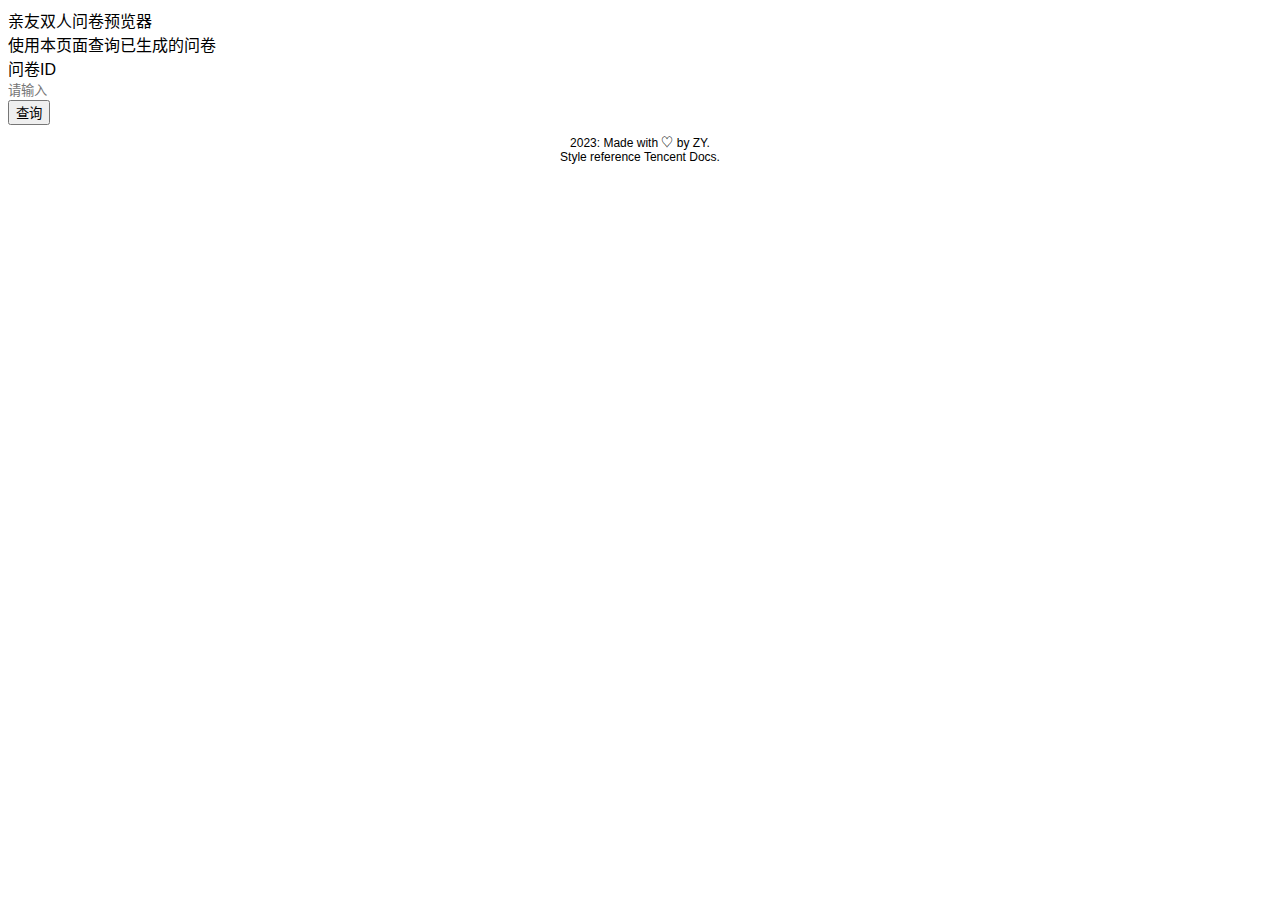
==== read.html @ b5cfd581 "Update read.html" ====
<html lang="zh-cn">
<head>
    <meta charset="utf-8">
    <title>亲友双人问卷预览器</title>
    <meta name="viewport" content="width=device-width,initial-scale=1,maximum-scale=1,minimum-scale=1,user-scalable=no,minimal-ui,viewport-fit=cover">
    <meta name="format-detection" content="telephone=no, email=no">
    <link rel="stylesheet" type="text/css" href="/assets/form-style.css">
    <link rel="stylesheet" type="text/css" href="/assets/toast.min.css">
    <link rel="stylesheet" type="text/css" href="/assets/google-font.css">
    <link rel="stylesheet" type="text/css" href="https://cdn.bootcdn.net/ajax/libs/font-awesome/6.4.0/css/all.min.css">
    <style>
        * {
            font-family: "Poppins","Helvetica Neue",Helvetica,Arial,PingFangTC-Light,"Microsoft YaHei",微软雅黑,"STHeiti Light",STXihei,"华文细黑",Heiti,黑体,sans-serif;
        }
        .form-rich-editor {
            line-height: initial;
        }
        .form-result {
            display: none;
        }
        .question-main-content {
            overflow-y: auto;
        }
        .form-simple input {
            padding: 0;
            width: 100%;
            outline: 0;
            border: none;
            background: 0 0;
            resize: none;
            -webkit-appearance: none;
            appearance: none;
            caret-color: #1e6fff;
            scrollbar-width: none;
        }
        footer {
            margin-top: 8px;
            text-align: center;
            font-size: 12px;
        }
        @media only screen and (max-width: 720px) {
            canvas#result {
                width: 100%;
                height: auto;
            }
        }
    </style>
</head>
<body>
    <div class="form-root fill-form-root">
        <div class="form-root-wrap fill-root-wrap">
            <div class="form-fill" style="user-select: text;">
                <div class="form-header form-title">
                    <div class="form-header-title-content">亲友双人问卷预览器</div>
                    <div class="form-rich-editor">
                        <div class="rich-text-element-paragraph"><span>使用本页面查询已生成的问卷</span></div>
                    </div>
                </div>
                <div class="form-header form-result">
                    <div class="form-header-title-content">这是我的亲友双人问卷<br>请过目！</div>
                    <div class="form-rich-editor">
                        <div class="rich-text-element-paragraph"><span id="ttl"></span></div>
                    </div>
		    <div class="form-rich-editor">
                        <div class="rich-text-element-paragraph"><b>您可以 <span title="点我保存" onclick="saveCanvas();" style="color: #1e90ff; cursor: pointer;">点击这里</span> 以保存图片</b></div>
                    </div>
                    <canvas id="result" width="616" height="1334"></canvas>
                </div>
                <div class="form-body form-fill-body form-leader">
                    <div class="question text-answer">
                        <div class="question-main-content">
                            <div class="question-title"><span>问卷ID</span></div>
                            <div class="question-content">
                                <div class="form-simple form-simple-fill">
                                    <div class="form-simple-main form-ui-component-basic size-small multiple with-border">
                                        <div class="form-ui-component-basic-text"><input type="number" placeholder="请输入" rows="1" spellcheck="false" style="min-height: 20px; max-height: 20px;"></div>
                                    </div>
                                </div>
                            </div>
                        </div>
                    </div>
                    <div class="question-commit" onclick="check();"><button type="button">查询</button></div>
                </div>
            </div>
            <footer>2023: Made with ♡ by ZY.<br>Style reference Tencent Docs.</footer>
        </div>
    </div>
    <script>
        let id;
        try {
            if (Number(parseSearchArgs().id)) {
                document.querySelector(".form-leader :nth-child(1) .question-content input").value = parseSearchArgs().id;
                check();
            }
        } catch (error) {null};
        let canvas = document.getElementById("result");
        let ctx = canvas.getContext("2d");
        let positions = [[108, 94, 24, 1, 200, 408], [8, 146, 24, 2], [8, 217, 24, 3], [8, 313, 24, 4], [8, 450, 24, 5], [8, 600, 24, 5], [8, 749, 24, 3], [8, 864, 24, 4], [8, 991, 24, 3], [60, 1080, 18, 1, 240], [8, 1124, 24, 3], [8, 1230, 24, 4]];
        let color = "#000000";
        let img = new Image();
        img.src = "/assets/demo.jpg";
        img.onload = () => ctx.drawImage(img, 0, 0, 616, 1334);
        async function check() {
            id = document.querySelector(".form-leader :nth-child(1) .question-content input").value;
            await fetch(`/handle?method=read&id=${id}`).then(res => {
                if (res.status != 200 || !res.ok) {
                    switch (res.status) {
                        case 429:
                            createToast("error", `错误码：${res.status}<br>您的请求过于频繁`, true, 2);
                            break;
                        case 404:
                            createToast("error", `错误码：${res.status}<br>指定ID的问卷不存在`, true, 2);
                            break;
                        case 403:
                            createToast("error", `错误码：406<br>这张问卷还未被亲友填写哦`, true, 2);
                            break;
                        case 500:
                            createToast("error", `错误码：${res.status}<br>您的请求方法有误`, true, 2);
                            break;
                        default:
                            createToast("error", `错误码：${res.status}<br>未知错误`, true, 2);
                            break;
                    }
                    throw "Error!";
                }
                return res.json();
            }).then(data => {
                if (!data.data.data[1]) {
                    createToast("error", `错误码：406<br>这张问卷还未被亲友填写哦`, true, 2);
                    return;
                }
                drawResult(data.data.data[0], 0, data.data.data[0][data.data.data[0].length - 1])
                drawResult(data.data.data[1], 1, data.data.data[1][data.data.data[1].length - 1]);
                document.querySelector("span#ttl").innerHTML = `此链接剩余有效期：${getDuration(Number(data.data.ttl))}<br>如有需要，请尽快保存图片，谢谢。`;
                document.querySelector(".form-title").style.display = "none";
                document.querySelector(".form-leader").style.display = "none";
                document.querySelector(".form-result").style.display = "block";
            });
        }
        function drawResult(result, cnid, color) {
            result.forEach((value, index) => {
                if (index == result.length - 1) {
                    return;
                }
                let fontSize = positions[index][2];
                let maxWidth = positions[index][4] ? positions[index][4] : 300;
                ctx.font = String(fontSize) + "px Heiti";
                ctx.fillStyle = color;
                let texts = checkTextLength(maxWidth, fontSize, value);
                for (let i = 0; i <= texts.rows && i <= positions[index][3].toFixed(0); i++) {
                    ctx.fillText(value.slice(texts.rowFontNum*(i-1), texts.rowFontNum*i), (!cnid ? positions[index][0] : (positions[index][5] ? positions[index][5] : 318)), positions[index][1]+(i-0.2)*fontSize, maxWidth);
                }
            });
        }
        function checkTextLength(maxWidth, fontSize, string) {
            let rowFontNum = Math.floor(maxWidth / fontSize);
            let strLength = string.length;
            let rows = Math.ceil(strLength / rowFontNum);
            return{maxWidth, fontSize, rowFontNum, strLength, rows};
        }
        function parseSearchArgs() {
            let url = location.search;
            let rst = {};
            if (url.indexOf("?") != -1) {
                let str = url.substring(1);
                let parts = str.split("&");
                for(let i=0; i<parts.length; i++) rst[parts[i].split("=")[0]] = decodeURI(parts[i].split("=")[1]);
            }
            return rst;
        }
        function getDuration(second) {
	       let duration;
	       let days = Math.floor(second / 86400);
	       let hours = Math.floor((second % 86400) / 3600);
	       let minutes = Math.floor(((second % 86400) % 3600) / 60);
	       let seconds = Math.floor(((second % 86400) % 3600) % 60);
	       if (days > 0)  duration = days + "天" + hours + "小时" + minutes + "分" + seconds + "秒";
	       else if (hours > 0)  duration = hours + "小时" + minutes + "分" + seconds + "秒";
	       else if (minutes > 0) duration = minutes + "分" + seconds + "秒";
	       else if (seconds > 0) duration = seconds + "秒";
	       return duration;
        }
        function saveCanvas() {
            download(canvas.toDataURL());
        }
    </script>
    <script defer src="/assets/toast.min.js"></script>
    <script src="/assets/download.min.js"></script>
</body>
</html>
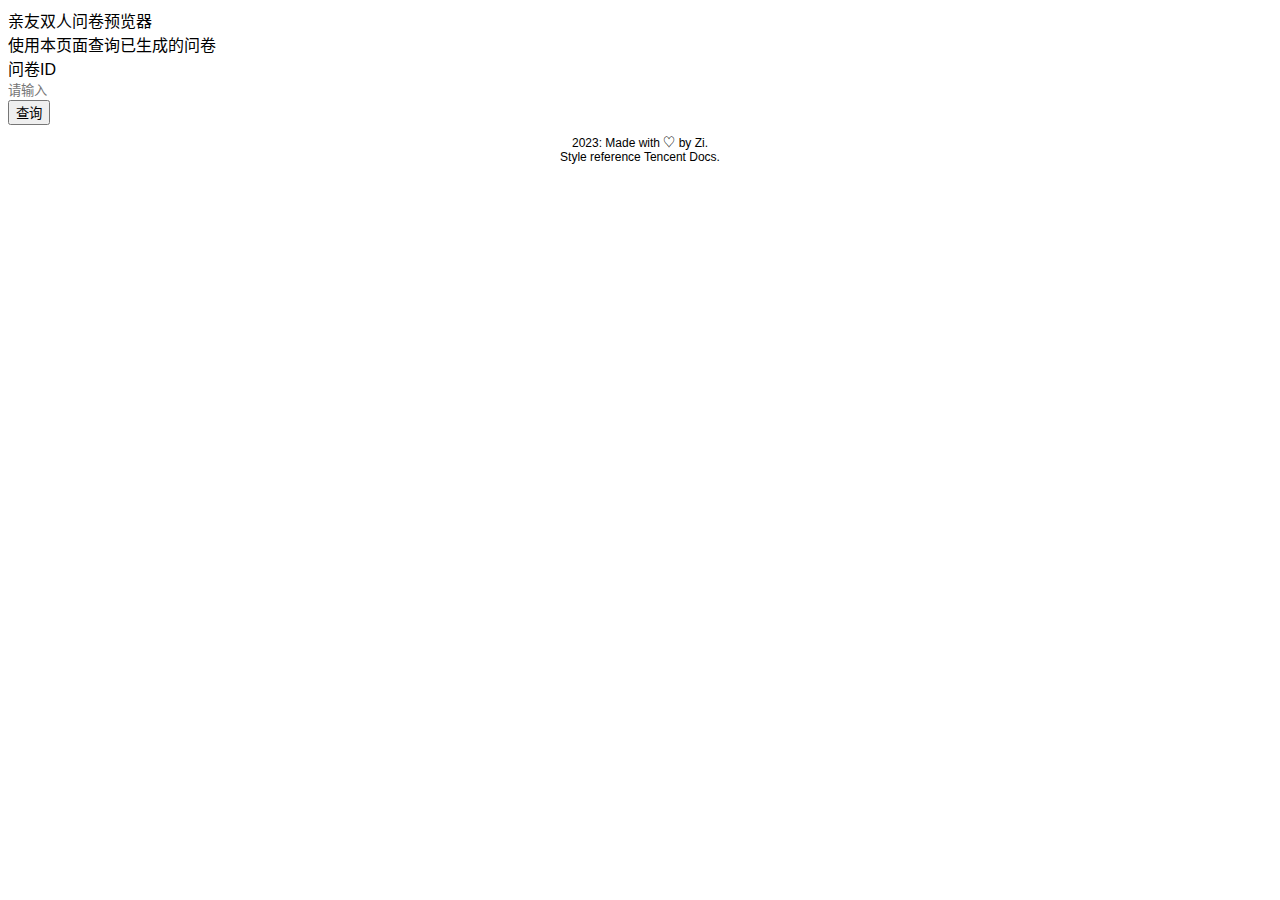
==== commit 336f3098: "Add files via upload" ====
--- a/read.html
+++ b/read.html
@@ -82,7 +82,7 @@
                     <div class="question-commit" onclick="check();"><button type="button">查询</button></div>
                 </div>
             </div>
-            <footer>2023: Made with ♡ by ZY.<br>Style reference Tencent Docs.</footer>
+            <footer>2023: Made with ♡ by Zi.<br>Style reference Tencent Docs.</footer>
         </div>
     </div>
     <script>
